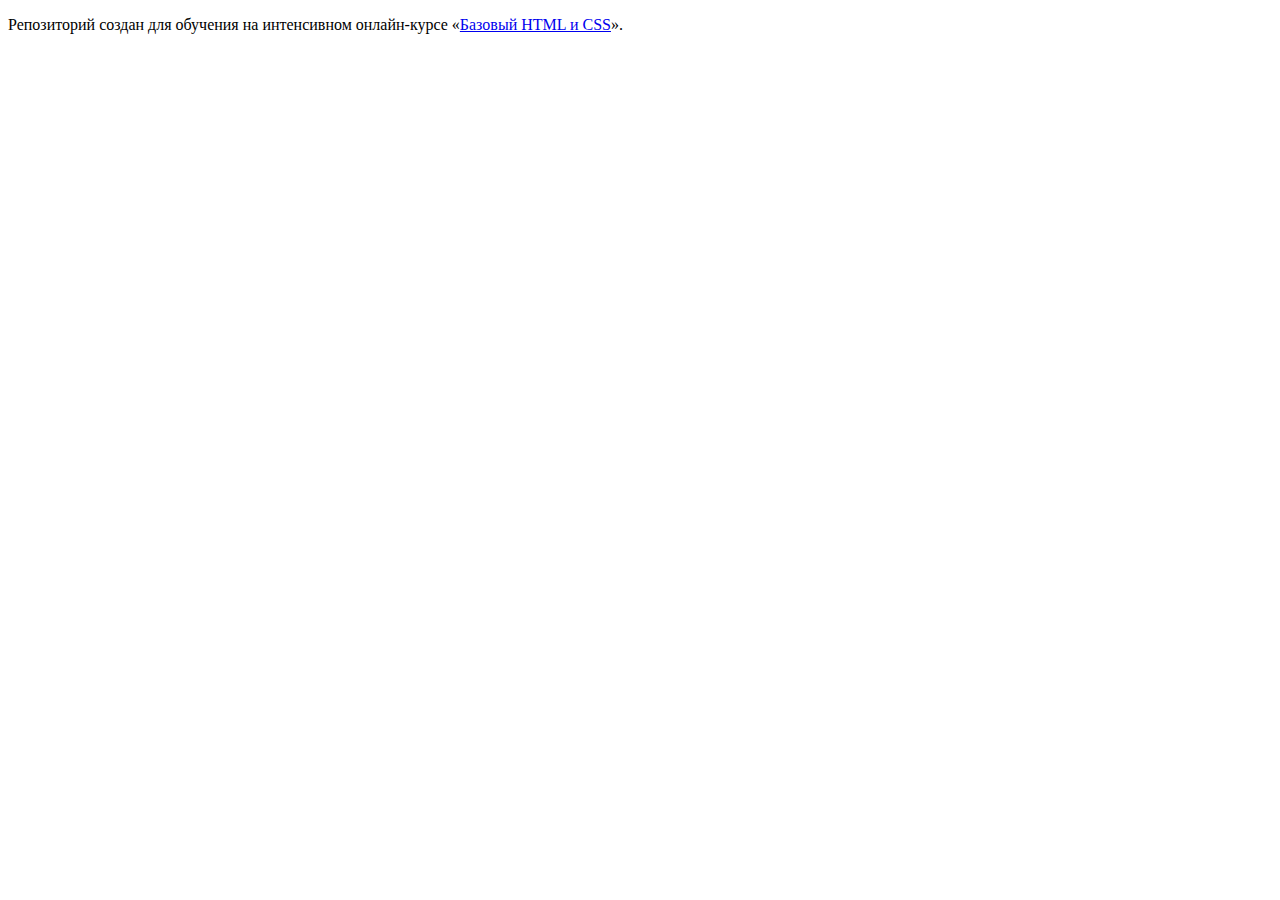
==== index.html @ 7ec72090 ":hatching_chick:" ====
<!DOCTYPE html>
<html lang="ru">
  <head>
    <meta charset="utf-8">
    <title>HTML Academy: Нёрдс</title>
  </head>
  <body>

    <p>Репозиторий создан для обучения на интенсивном онлайн‑курсе «<a href="https://htmlacademy.ru/intensive">Базовый HTML и CSS</a>».</p>

  </body>
</html>
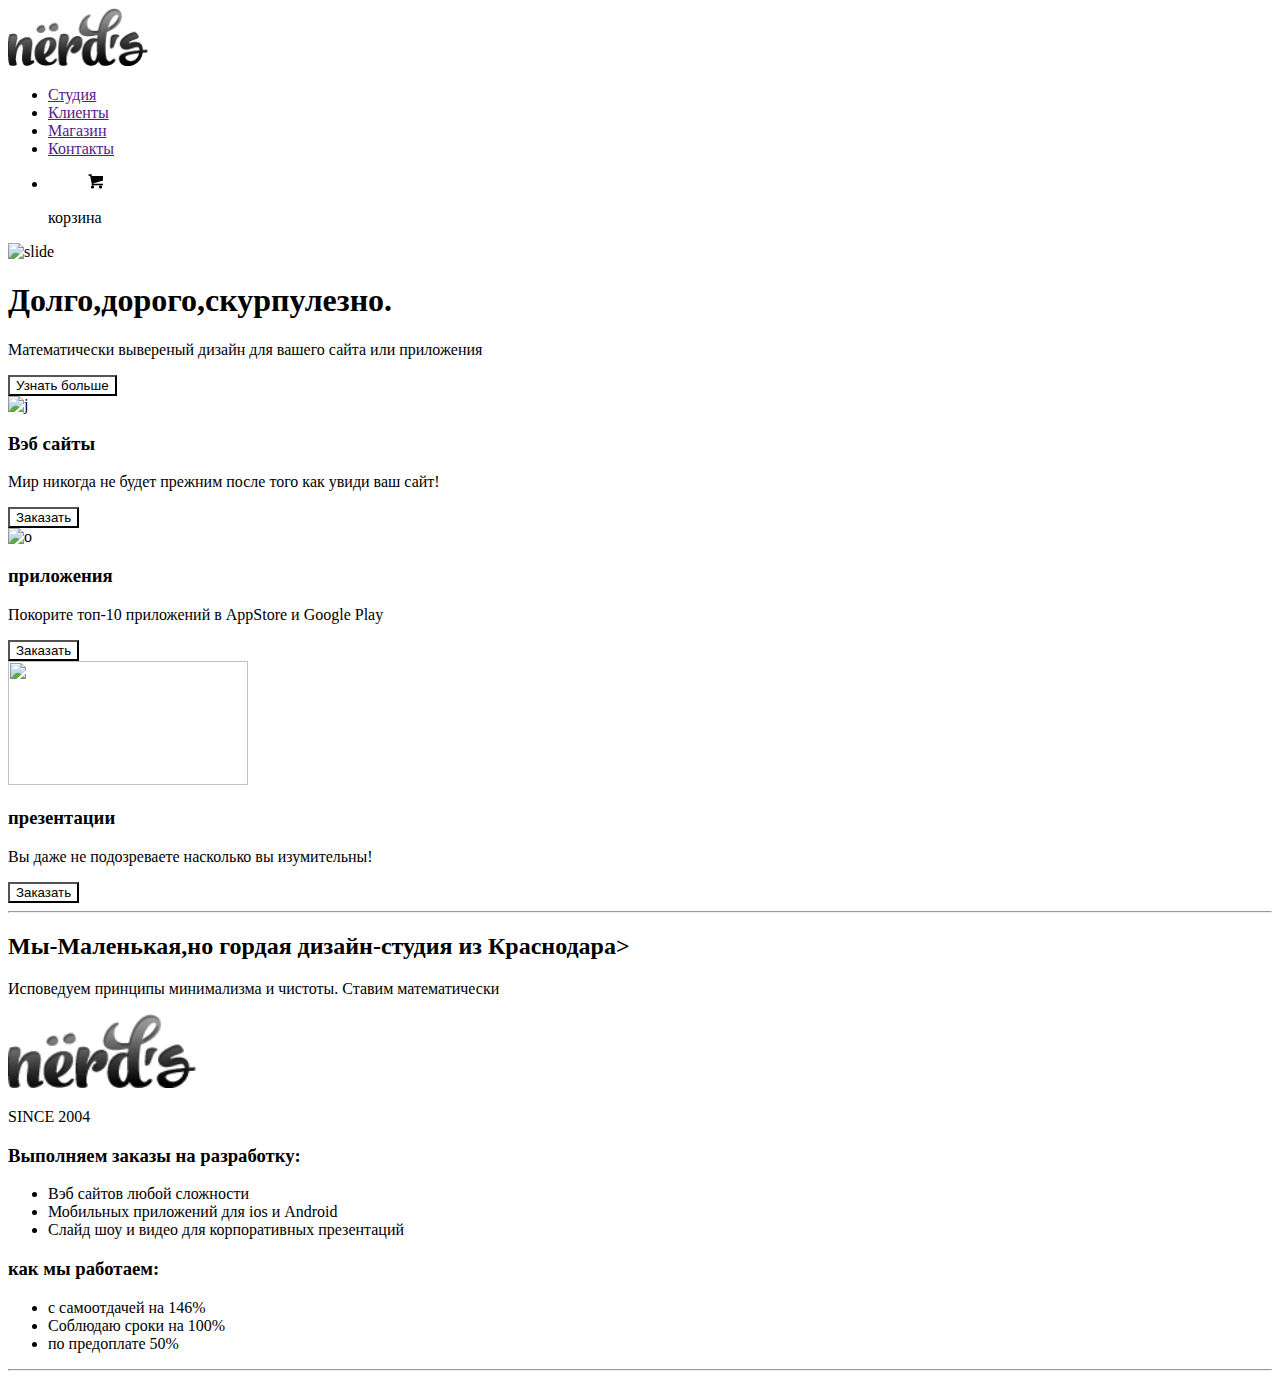
==== commit a0f6c183: "All" ====
--- a/index.html
+++ b/index.html
@@ -1,12 +1,81 @@
 <!DOCTYPE html>
 <html lang="ru">
-  <head>
-    <meta charset="utf-8">
-    <title>HTML Academy: Нёрдс</title>
-  </head>
-  <body>
+<head>
+	<meta charset ="utf-8">
+	<title>Nerds</title>
+	<link rel="stylesheet" type="text/css" href="main.css">
+</head>
+<body>
+	<!--Раздел Header/Фото но вставленно-->
+<header class ="main-head">
+	<div class ="head">
+		<img src="img/logo.gif" alt ="Nёrds" width="140" height ="58"><a href="index.html"></a>
+ <nav class="main-nav">
+ 	<ul>
+ 	<li><a href="">Студия</a></li>
+            <li><a href="">Клиенты</a></li>
+            <li><a href="">Магазин</a></li>
+            <li><a href="">Контакты</a></li>
+            <li><figure><img src="img/bascket.gif" alt ="Корзина" width="15" height ="15"></figure>корзина</li>
+    </ul>
+ </nav>
+</div>
 
-    <p>Репозиторий создан для обучения на интенсивном онлайн‑курсе «<a href="https://htmlacademy.ru/intensive">Базовый HTML и CSS</a>».</p>
+  <!---ТУТ ДОЛЖНА БЫТЬ РЕАЛИЗАЦИЯ СЛАЙДОВ-->
+  <div class="main-info">
+    <img src="img/slide.png" width="338" height ="231" alt ="slide">
+    </div>
+    <h1>Долго,дорого,скурпулезно.</h1>
+    <p>Математически вывереный дизайн для вашего сайта или приложения</p>
+    <button class="more">Узнать больше</button>
+ </header>
 
-  </body>
-</html>
+ <!--ОСНОВНОЙ БЛОК-->
+
+ <div class ="web">
+    <img src="img/web-site.png" width="240" height ="124" alt="j">
+    <h3>Вэб сайты</h3>
+    <p>Мир никогда не будет прежним после того как увиди ваш сайт!</p>
+  <button class="Large-text">Заказать</button>
+  </div>
+  <div class ="app">
+    <img src="img/apps.png" width="240" height ="124" alt="o">
+    <h3>приложения</h3>
+    <p>Покорите топ-10 приложений в AppStore и Google Play</p>
+    <button class="Large-text">Заказать</button>
+  </div>
+  <div class ="present">
+    <img src="img/press.png" width="240" height ="124" alt ="">
+    <h3>презентации</h3>
+    <p>Вы даже не подозреваете насколько вы изумительны!</p>
+    <button class="Large-text">Заказать</button>
+  </div>
+    <hr>
+
+    <!--ABOUT-->
+
+    <div class ="about-text">
+	<h2>Мы-Маленькая,но гордая дизайн-студия из Краснодара></h2>
+	<p>Исповедуем принципы минимализма и чистоты. Ставим математически</p>
+	</div>
+	<div class="logo">
+		<img src="img/logo.gif" width="188" height ="74" alt ="">
+		<p class ="logo">SINCE 2004</p>
+	</div>
+	<div>
+		<h3>Выполняем заказы на разработку:</h3>
+		<ul class= "work">
+                  <li>Вэб сайтов любой сложности</li>
+                  <li>Мобильных приложений для ios и Android</li>
+                  <li>Слайд шоу и видео для корпоративных презентаций</li>
+		</ul>
+	</div>
+	<div class="how">
+		<h3>как мы работаем:</h3>
+		<ul>
+                  <li>с самоотдачей на 146%</li>
+                  <li>Соблюдаю сроки на 100%</li>
+                  <li>по предоплате 50%</li>
+		</ul>
+	</div>
+	<hr>
--- a/main.css
+++ b/main.css
@@ -0,0 +1,5 @@
+* {
+	background-color: #FFFFFF
+}
+.main-head {
+background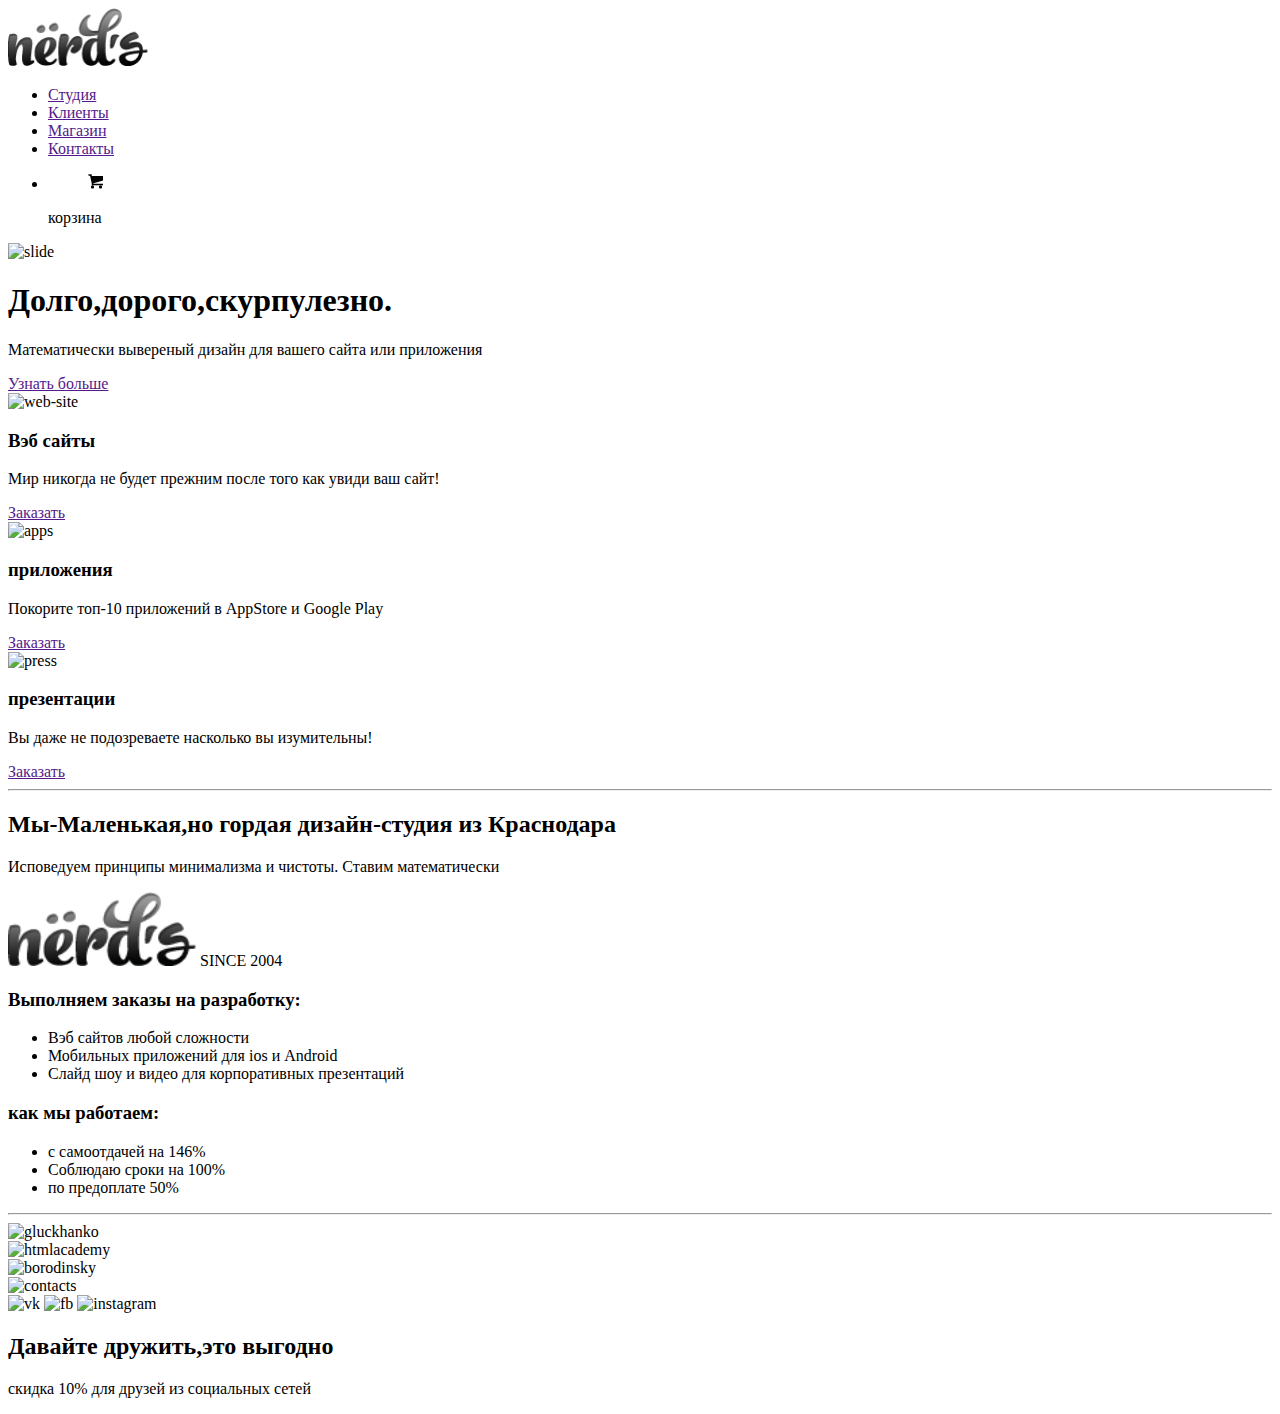
==== commit bf6049f0: "31.01.2016" ====
--- a/index.html
+++ b/index.html
@@ -3,68 +3,74 @@
 <head>
 	<meta charset ="utf-8">
 	<title>Nerds</title>
-	<link rel="stylesheet" type="text/css" href="main.css">
+	<link rel="stylesheet" type="text/css" href="css/uni.css">
 </head>
 <body>
 	<!--Раздел Header/Фото но вставленно-->
-<header class ="main-head">
-	<div class ="head">
-		<img src="img/logo.gif" alt ="Nёrds" width="140" height ="58"><a href="index.html"></a>
- <nav class="main-nav">
- 	<ul>
- 	<li><a href="">Студия</a></li>
-            <li><a href="">Клиенты</a></li>
-            <li><a href="">Магазин</a></li>
-            <li><a href="">Контакты</a></li>
-            <li><figure><img src="img/bascket.gif" alt ="Корзина" width="15" height ="15"></figure>корзина</li>
-    </ul>
- </nav>
+<header>
+  <div class="main-head">	
+
+		<img src="img/logo.gif" alt ="Nёrds" width="140" height ="58"><a href="index.html" class="logo"></a>
+ <nav>
+ 	<ul class="main-nav">
+ 	  <li><a href="">Студия</a></li>
+    <li><a href="">Клиенты</a></li>
+    <li><a href="">Магазин</a></li>
+    <li><a href="">Контакты</a></li>
+    <li><figure><img src="img/bascket.gif" alt ="Корзина" width="15" height ="15"></figure>корзина</li>
+  </ul>
+</nav>
 </div>
 
   <!---ТУТ ДОЛЖНА БЫТЬ РЕАЛИЗАЦИЯ СЛАЙДОВ-->
   <div class="main-info">
-    <img src="img/slide.png" width="338" height ="231" alt ="slide">
-    </div>
-    <h1>Долго,дорого,скурпулезно.</h1>
-    <p>Математически вывереный дизайн для вашего сайта или приложения</p>
-    <button class="more">Узнать больше</button>
+    <img class="slide" src="img/slide.png" width="338" height ="231" alt ="slide">
+    <h1 class="info">Долго,дорого,скурпулезно.</h1>
+    <p class="info">Математически вывереный дизайн для вашего сайта или приложения</p>
+    <a href="" class="info">Узнать больше</a>
+
+  </div>
  </header>
 
  <!--ОСНОВНОЙ БЛОК-->
-
- <div class ="web">
-    <img src="img/web-site.png" width="240" height ="124" alt="j">
+<div class="todo">
+ <div class ="block web">
+    <img src="img/web-site.png" width="240" height ="124" alt="web-site">
     <h3>Вэб сайты</h3>
     <p>Мир никогда не будет прежним после того как увиди ваш сайт!</p>
-  <button class="Large-text">Заказать</button>
-  </div>
-  <div class ="app">
-    <img src="img/apps.png" width="240" height ="124" alt="o">
+    
+  <a href="" class="large-text button web">Заказать</a>
+ </div>
+  
+  <div class ="block app">
+    <img src="img/apps.png" width="240" height ="124" alt="apps">
     <h3>приложения</h3>
     <p>Покорите топ-10 приложений в AppStore и Google Play</p>
-    <button class="Large-text">Заказать</button>
+    <a href="" class="large-text button app">Заказать</a>
   </div>
-  <div class ="present">
-    <img src="img/press.png" width="240" height ="124" alt ="">
+  <div class ="block present">
+    <img src="img/press.png" width="240" height ="124" alt ="press">
     <h3>презентации</h3>
     <p>Вы даже не подозреваете насколько вы изумительны!</p>
-    <button class="Large-text">Заказать</button>
+    <a href="" class="large-text button press">Заказать</a>
   </div>
+</div>
     <hr>
 
     <!--ABOUT-->
-
+<div class="about-top">
     <div class ="about-text">
-	<h2>Мы-Маленькая,но гордая дизайн-студия из Краснодара></h2>
+	<h2>Мы-Маленькая,но гордая дизайн-студия из Краснодара</h2>
 	<p>Исповедуем принципы минимализма и чистоты. Ставим математически</p>
 	</div>
-	<div class="logo">
-		<img src="img/logo.gif" width="188" height ="74" alt ="">
-		<p class ="logo">SINCE 2004</p>
+	<div class="since">
+		<img src="img/logo.gif" width="188" height ="74" alt ="Nёrds">
+		<span class ="logo">SINCE 2004</span>
 	</div>
-	<div>
+  <div class="wokrhow">
+	<div class="work">
 		<h3>Выполняем заказы на разработку:</h3>
-		<ul class= "work">
+		<ul>
                   <li>Вэб сайтов любой сложности</li>
                   <li>Мобильных приложений для ios и Android</li>
                   <li>Слайд шоу и видео для корпоративных презентаций</li>
@@ -79,3 +85,20 @@
 		</ul>
 	</div>
 	<hr>
+<!--FRIENDS-->
+<div class="friends">
+<div class="gluckhanko"><img src="img/gluckhanko.png" width="198" height ="97" alt="gluckhanko"></div>
+<div class="html"><img src="img/html.png" alt ="htmlacademy" width="199" height ="68"></div>
+<div class="borodinsky"><img src="img/borodinsky.png" alt ="borodinsky" width="368" height ="160"></div></div>
+<!--MAP Вопросы по реализации-->
+<img src="img/contacts.png" width="1200" height ="400" alt ="contacts">
+<!--Social-->
+<div class="social">
+	<img src="img/vk.png" width="64" height ="64" alt ="vk"><a href="vk.com" ></a>
+	<img src="img/fb.png" width="64" height ="64" alt ="fb"><a href="fb.com" ></a>
+	<img src="img/insta.png" width="64" height ="64" alt ="instagram"><a href="instagram.com" ></a>
+</div>
+<div class="sale">
+	<h2>Давайте дружить,это выгодно</h2>
+	<p>скидка 10% для друзей из социальных сетей</p>
+	</div>